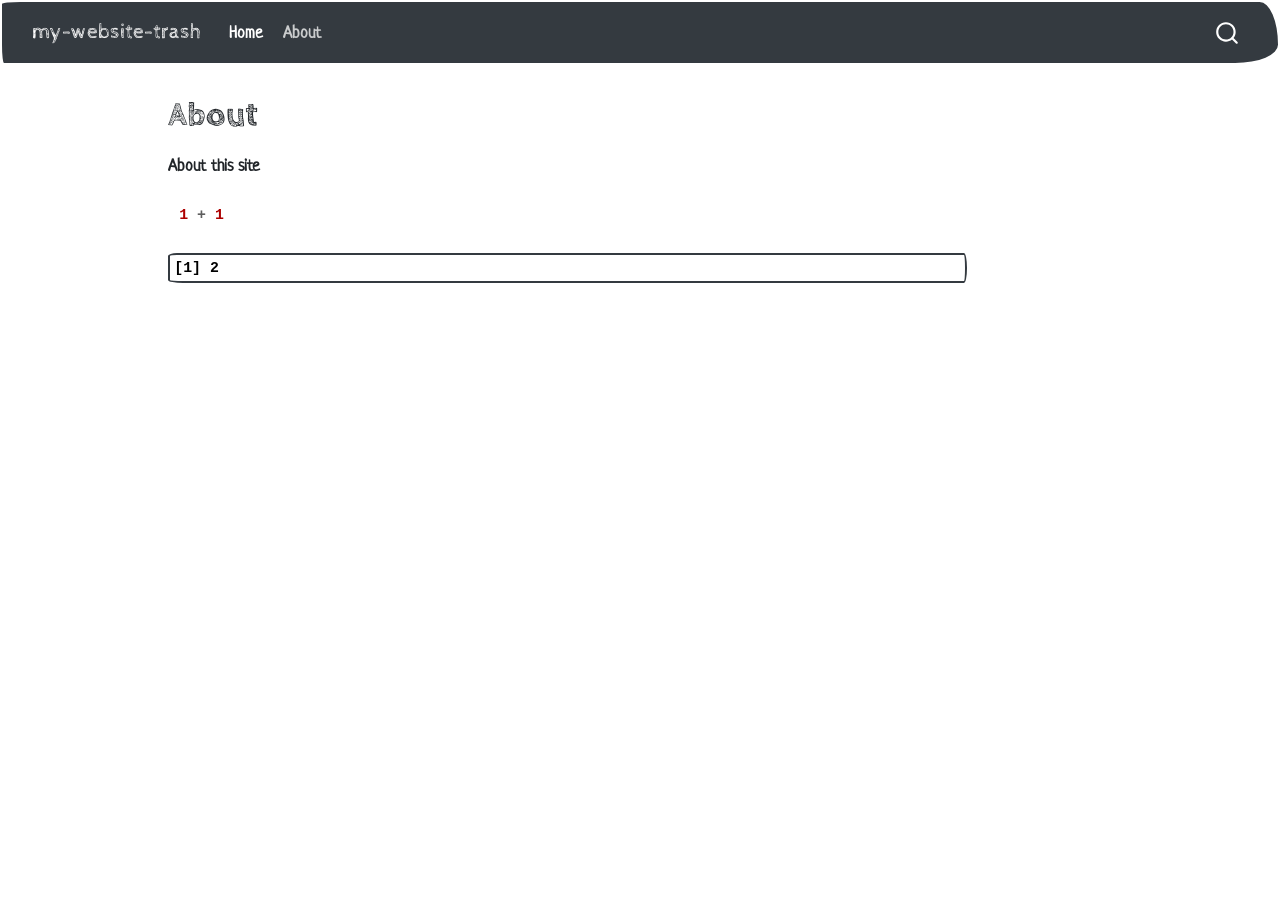
==== docs/about.html @ b5908c7f "theme change" ====
<!DOCTYPE html>
<html xmlns="http://www.w3.org/1999/xhtml" lang="en" xml:lang="en"><head>

<meta charset="utf-8">
<meta name="generator" content="quarto-1.5.57">

<meta name="viewport" content="width=device-width, initial-scale=1.0, user-scalable=yes">


<title>About – my-website-trash</title>
<style>
code{white-space: pre-wrap;}
span.smallcaps{font-variant: small-caps;}
div.columns{display: flex; gap: min(4vw, 1.5em);}
div.column{flex: auto; overflow-x: auto;}
div.hanging-indent{margin-left: 1.5em; text-indent: -1.5em;}
ul.task-list{list-style: none;}
ul.task-list li input[type="checkbox"] {
  width: 0.8em;
  margin: 0 0.8em 0.2em -1em; /* quarto-specific, see https://github.com/quarto-dev/quarto-cli/issues/4556 */ 
  vertical-align: middle;
}
/* CSS for syntax highlighting */
pre > code.sourceCode { white-space: pre; position: relative; }
pre > code.sourceCode > span { line-height: 1.25; }
pre > code.sourceCode > span:empty { height: 1.2em; }
.sourceCode { overflow: visible; }
code.sourceCode > span { color: inherit; text-decoration: inherit; }
div.sourceCode { margin: 1em 0; }
pre.sourceCode { margin: 0; }
@media screen {
div.sourceCode { overflow: auto; }
}
@media print {
pre > code.sourceCode { white-space: pre-wrap; }
pre > code.sourceCode > span { display: inline-block; text-indent: -5em; padding-left: 5em; }
}
pre.numberSource code
  { counter-reset: source-line 0; }
pre.numberSource code > span
  { position: relative; left: -4em; counter-increment: source-line; }
pre.numberSource code > span > a:first-child::before
  { content: counter(source-line);
    position: relative; left: -1em; text-align: right; vertical-align: baseline;
    border: none; display: inline-block;
    -webkit-touch-callout: none; -webkit-user-select: none;
    -khtml-user-select: none; -moz-user-select: none;
    -ms-user-select: none; user-select: none;
    padding: 0 4px; width: 4em;
  }
pre.numberSource { margin-left: 3em;  padding-left: 4px; }
div.sourceCode
  {   }
@media screen {
pre > code.sourceCode > span > a:first-child::before { text-decoration: underline; }
}
</style>


<script src="site_libs/quarto-nav/quarto-nav.js"></script>
<script src="site_libs/quarto-nav/headroom.min.js"></script>
<script src="site_libs/clipboard/clipboard.min.js"></script>
<script src="site_libs/quarto-search/autocomplete.umd.js"></script>
<script src="site_libs/quarto-search/fuse.min.js"></script>
<script src="site_libs/quarto-search/quarto-search.js"></script>
<meta name="quarto:offset" content="./">
<script src="site_libs/quarto-html/quarto.js"></script>
<script src="site_libs/quarto-html/popper.min.js"></script>
<script src="site_libs/quarto-html/tippy.umd.min.js"></script>
<script src="site_libs/quarto-html/anchor.min.js"></script>
<link href="site_libs/quarto-html/tippy.css" rel="stylesheet">
<link href="site_libs/quarto-html/quarto-syntax-highlighting.css" rel="stylesheet" id="quarto-text-highlighting-styles">
<script src="site_libs/bootstrap/bootstrap.min.js"></script>
<link href="site_libs/bootstrap/bootstrap-icons.css" rel="stylesheet">
<link href="site_libs/bootstrap/bootstrap.min.css" rel="stylesheet" id="quarto-bootstrap" data-mode="light">
<script id="quarto-search-options" type="application/json">{
  "location": "navbar",
  "copy-button": false,
  "collapse-after": 3,
  "panel-placement": "end",
  "type": "overlay",
  "limit": 50,
  "keyboard-shortcut": [
    "f",
    "/",
    "s"
  ],
  "show-item-context": false,
  "language": {
    "search-no-results-text": "No results",
    "search-matching-documents-text": "matching documents",
    "search-copy-link-title": "Copy link to search",
    "search-hide-matches-text": "Hide additional matches",
    "search-more-match-text": "more match in this document",
    "search-more-matches-text": "more matches in this document",
    "search-clear-button-title": "Clear",
    "search-text-placeholder": "",
    "search-detached-cancel-button-title": "Cancel",
    "search-submit-button-title": "Submit",
    "search-label": "Search"
  }
}</script>


<link rel="stylesheet" href="styles.css">
</head>

<body class="nav-fixed">

<div id="quarto-search-results"></div>
  <header id="quarto-header" class="headroom fixed-top">
    <nav class="navbar navbar-expand-lg " data-bs-theme="dark">
      <div class="navbar-container container-fluid">
      <div class="navbar-brand-container mx-auto">
    <a class="navbar-brand" href="./index.html">
    <span class="navbar-title">my-website-trash</span>
    </a>
  </div>
            <div id="quarto-search" class="" title="Search"></div>
          <button class="navbar-toggler" type="button" data-bs-toggle="collapse" data-bs-target="#navbarCollapse" aria-controls="navbarCollapse" role="menu" aria-expanded="false" aria-label="Toggle navigation" onclick="if (window.quartoToggleHeadroom) { window.quartoToggleHeadroom(); }">
  <span class="navbar-toggler-icon"></span>
</button>
          <div class="collapse navbar-collapse" id="navbarCollapse">
            <ul class="navbar-nav navbar-nav-scroll me-auto">
  <li class="nav-item">
    <a class="nav-link" href="./index.html"> 
<span class="menu-text">Home</span></a>
  </li>  
  <li class="nav-item">
    <a class="nav-link active" href="./about.html" aria-current="page"> 
<span class="menu-text">About</span></a>
  </li>  
</ul>
          </div> <!-- /navcollapse -->
            <div class="quarto-navbar-tools">
</div>
      </div> <!-- /container-fluid -->
    </nav>
</header>
<!-- content -->
<div id="quarto-content" class="quarto-container page-columns page-rows-contents page-layout-article page-navbar">
<!-- sidebar -->
<!-- margin-sidebar -->
    <div id="quarto-margin-sidebar" class="sidebar margin-sidebar zindex-bottom">
        
    </div>
<!-- main -->
<main class="content" id="quarto-document-content">

<header id="title-block-header" class="quarto-title-block default">
<div class="quarto-title">
<h1 class="title">About</h1>
</div>



<div class="quarto-title-meta">

    
  
    
  </div>
  


</header>


<p>About this site</p>
<div class="cell">
<div class="sourceCode cell-code" id="cb1"><pre class="sourceCode r code-with-copy"><code class="sourceCode r"><span id="cb1-1"><a href="#cb1-1" aria-hidden="true" tabindex="-1"></a><span class="dv">1</span> <span class="sc">+</span> <span class="dv">1</span></span></code><button title="Copy to Clipboard" class="code-copy-button"><i class="bi"></i></button></pre></div>
<div class="cell-output cell-output-stdout">
<pre><code>[1] 2</code></pre>
</div>
</div>



</main> <!-- /main -->
<script id="quarto-html-after-body" type="application/javascript">
window.document.addEventListener("DOMContentLoaded", function (event) {
  const toggleBodyColorMode = (bsSheetEl) => {
    const mode = bsSheetEl.getAttribute("data-mode");
    const bodyEl = window.document.querySelector("body");
    if (mode === "dark") {
      bodyEl.classList.add("quarto-dark");
      bodyEl.classList.remove("quarto-light");
    } else {
      bodyEl.classList.add("quarto-light");
      bodyEl.classList.remove("quarto-dark");
    }
  }
  const toggleBodyColorPrimary = () => {
    const bsSheetEl = window.document.querySelector("link#quarto-bootstrap");
    if (bsSheetEl) {
      toggleBodyColorMode(bsSheetEl);
    }
  }
  toggleBodyColorPrimary();  
  const icon = "";
  const anchorJS = new window.AnchorJS();
  anchorJS.options = {
    placement: 'right',
    icon: icon
  };
  anchorJS.add('.anchored');
  const isCodeAnnotation = (el) => {
    for (const clz of el.classList) {
      if (clz.startsWith('code-annotation-')) {                     
        return true;
      }
    }
    return false;
  }
  const onCopySuccess = function(e) {
    // button target
    const button = e.trigger;
    // don't keep focus
    button.blur();
    // flash "checked"
    button.classList.add('code-copy-button-checked');
    var currentTitle = button.getAttribute("title");
    button.setAttribute("title", "Copied!");
    let tooltip;
    if (window.bootstrap) {
      button.setAttribute("data-bs-toggle", "tooltip");
      button.setAttribute("data-bs-placement", "left");
      button.setAttribute("data-bs-title", "Copied!");
      tooltip = new bootstrap.Tooltip(button, 
        { trigger: "manual", 
          customClass: "code-copy-button-tooltip",
          offset: [0, -8]});
      tooltip.show();    
    }
    setTimeout(function() {
      if (tooltip) {
        tooltip.hide();
        button.removeAttribute("data-bs-title");
        button.removeAttribute("data-bs-toggle");
        button.removeAttribute("data-bs-placement");
      }
      button.setAttribute("title", currentTitle);
      button.classList.remove('code-copy-button-checked');
    }, 1000);
    // clear code selection
    e.clearSelection();
  }
  const getTextToCopy = function(trigger) {
      const codeEl = trigger.previousElementSibling.cloneNode(true);
      for (const childEl of codeEl.children) {
        if (isCodeAnnotation(childEl)) {
          childEl.remove();
        }
      }
      return codeEl.innerText;
  }
  const clipboard = new window.ClipboardJS('.code-copy-button:not([data-in-quarto-modal])', {
    text: getTextToCopy
  });
  clipboard.on('success', onCopySuccess);
  if (window.document.getElementById('quarto-embedded-source-code-modal')) {
    // For code content inside modals, clipBoardJS needs to be initialized with a container option
    // TODO: Check when it could be a function (https://github.com/zenorocha/clipboard.js/issues/860)
    const clipboardModal = new window.ClipboardJS('.code-copy-button[data-in-quarto-modal]', {
      text: getTextToCopy,
      container: window.document.getElementById('quarto-embedded-source-code-modal')
    });
    clipboardModal.on('success', onCopySuccess);
  }
    var localhostRegex = new RegExp(/^(?:http|https):\/\/localhost\:?[0-9]*\//);
    var mailtoRegex = new RegExp(/^mailto:/);
      var filterRegex = new RegExp('/' + window.location.host + '/');
    var isInternal = (href) => {
        return filterRegex.test(href) || localhostRegex.test(href) || mailtoRegex.test(href);
    }
    // Inspect non-navigation links and adorn them if external
 	var links = window.document.querySelectorAll('a[href]:not(.nav-link):not(.navbar-brand):not(.toc-action):not(.sidebar-link):not(.sidebar-item-toggle):not(.pagination-link):not(.no-external):not([aria-hidden]):not(.dropdown-item):not(.quarto-navigation-tool):not(.about-link)');
    for (var i=0; i<links.length; i++) {
      const link = links[i];
      if (!isInternal(link.href)) {
        // undo the damage that might have been done by quarto-nav.js in the case of
        // links that we want to consider external
        if (link.dataset.originalHref !== undefined) {
          link.href = link.dataset.originalHref;
        }
      }
    }
  function tippyHover(el, contentFn, onTriggerFn, onUntriggerFn) {
    const config = {
      allowHTML: true,
      maxWidth: 500,
      delay: 100,
      arrow: false,
      appendTo: function(el) {
          return el.parentElement;
      },
      interactive: true,
      interactiveBorder: 10,
      theme: 'quarto',
      placement: 'bottom-start',
    };
    if (contentFn) {
      config.content = contentFn;
    }
    if (onTriggerFn) {
      config.onTrigger = onTriggerFn;
    }
    if (onUntriggerFn) {
      config.onUntrigger = onUntriggerFn;
    }
    window.tippy(el, config); 
  }
  const noterefs = window.document.querySelectorAll('a[role="doc-noteref"]');
  for (var i=0; i<noterefs.length; i++) {
    const ref = noterefs[i];
    tippyHover(ref, function() {
      // use id or data attribute instead here
      let href = ref.getAttribute('data-footnote-href') || ref.getAttribute('href');
      try { href = new URL(href).hash; } catch {}
      const id = href.replace(/^#\/?/, "");
      const note = window.document.getElementById(id);
      if (note) {
        return note.innerHTML;
      } else {
        return "";
      }
    });
  }
  const xrefs = window.document.querySelectorAll('a.quarto-xref');
  const processXRef = (id, note) => {
    // Strip column container classes
    const stripColumnClz = (el) => {
      el.classList.remove("page-full", "page-columns");
      if (el.children) {
        for (const child of el.children) {
          stripColumnClz(child);
        }
      }
    }
    stripColumnClz(note)
    if (id === null || id.startsWith('sec-')) {
      // Special case sections, only their first couple elements
      const container = document.createElement("div");
      if (note.children && note.children.length > 2) {
        container.appendChild(note.children[0].cloneNode(true));
        for (let i = 1; i < note.children.length; i++) {
          const child = note.children[i];
          if (child.tagName === "P" && child.innerText === "") {
            continue;
          } else {
            container.appendChild(child.cloneNode(true));
            break;
          }
        }
        if (window.Quarto?.typesetMath) {
          window.Quarto.typesetMath(container);
        }
        return container.innerHTML
      } else {
        if (window.Quarto?.typesetMath) {
          window.Quarto.typesetMath(note);
        }
        return note.innerHTML;
      }
    } else {
      // Remove any anchor links if they are present
      const anchorLink = note.querySelector('a.anchorjs-link');
      if (anchorLink) {
        anchorLink.remove();
      }
      if (window.Quarto?.typesetMath) {
        window.Quarto.typesetMath(note);
      }
      // TODO in 1.5, we should make sure this works without a callout special case
      if (note.classList.contains("callout")) {
        return note.outerHTML;
      } else {
        return note.innerHTML;
      }
    }
  }
  for (var i=0; i<xrefs.length; i++) {
    const xref = xrefs[i];
    tippyHover(xref, undefined, function(instance) {
      instance.disable();
      let url = xref.getAttribute('href');
      let hash = undefined; 
      if (url.startsWith('#')) {
        hash = url;
      } else {
        try { hash = new URL(url).hash; } catch {}
      }
      if (hash) {
        const id = hash.replace(/^#\/?/, "");
        const note = window.document.getElementById(id);
        if (note !== null) {
          try {
            const html = processXRef(id, note.cloneNode(true));
            instance.setContent(html);
          } finally {
            instance.enable();
            instance.show();
          }
        } else {
          // See if we can fetch this
          fetch(url.split('#')[0])
          .then(res => res.text())
          .then(html => {
            const parser = new DOMParser();
            const htmlDoc = parser.parseFromString(html, "text/html");
            const note = htmlDoc.getElementById(id);
            if (note !== null) {
              const html = processXRef(id, note);
              instance.setContent(html);
            } 
          }).finally(() => {
            instance.enable();
            instance.show();
          });
        }
      } else {
        // See if we can fetch a full url (with no hash to target)
        // This is a special case and we should probably do some content thinning / targeting
        fetch(url)
        .then(res => res.text())
        .then(html => {
          const parser = new DOMParser();
          const htmlDoc = parser.parseFromString(html, "text/html");
          const note = htmlDoc.querySelector('main.content');
          if (note !== null) {
            // This should only happen for chapter cross references
            // (since there is no id in the URL)
            // remove the first header
            if (note.children.length > 0 && note.children[0].tagName === "HEADER") {
              note.children[0].remove();
            }
            const html = processXRef(null, note);
            instance.setContent(html);
          } 
        }).finally(() => {
          instance.enable();
          instance.show();
        });
      }
    }, function(instance) {
    });
  }
      let selectedAnnoteEl;
      const selectorForAnnotation = ( cell, annotation) => {
        let cellAttr = 'data-code-cell="' + cell + '"';
        let lineAttr = 'data-code-annotation="' +  annotation + '"';
        const selector = 'span[' + cellAttr + '][' + lineAttr + ']';
        return selector;
      }
      const selectCodeLines = (annoteEl) => {
        const doc = window.document;
        const targetCell = annoteEl.getAttribute("data-target-cell");
        const targetAnnotation = annoteEl.getAttribute("data-target-annotation");
        const annoteSpan = window.document.querySelector(selectorForAnnotation(targetCell, targetAnnotation));
        const lines = annoteSpan.getAttribute("data-code-lines").split(",");
        const lineIds = lines.map((line) => {
          return targetCell + "-" + line;
        })
        let top = null;
        let height = null;
        let parent = null;
        if (lineIds.length > 0) {
            //compute the position of the single el (top and bottom and make a div)
            const el = window.document.getElementById(lineIds[0]);
            top = el.offsetTop;
            height = el.offsetHeight;
            parent = el.parentElement.parentElement;
          if (lineIds.length > 1) {
            const lastEl = window.document.getElementById(lineIds[lineIds.length - 1]);
            const bottom = lastEl.offsetTop + lastEl.offsetHeight;
            height = bottom - top;
          }
          if (top !== null && height !== null && parent !== null) {
            // cook up a div (if necessary) and position it 
            let div = window.document.getElementById("code-annotation-line-highlight");
            if (div === null) {
              div = window.document.createElement("div");
              div.setAttribute("id", "code-annotation-line-highlight");
              div.style.position = 'absolute';
              parent.appendChild(div);
            }
            div.style.top = top - 2 + "px";
            div.style.height = height + 4 + "px";
            div.style.left = 0;
            let gutterDiv = window.document.getElementById("code-annotation-line-highlight-gutter");
            if (gutterDiv === null) {
              gutterDiv = window.document.createElement("div");
              gutterDiv.setAttribute("id", "code-annotation-line-highlight-gutter");
              gutterDiv.style.position = 'absolute';
              const codeCell = window.document.getElementById(targetCell);
              const gutter = codeCell.querySelector('.code-annotation-gutter');
              gutter.appendChild(gutterDiv);
            }
            gutterDiv.style.top = top - 2 + "px";
            gutterDiv.style.height = height + 4 + "px";
          }
          selectedAnnoteEl = annoteEl;
        }
      };
      const unselectCodeLines = () => {
        const elementsIds = ["code-annotation-line-highlight", "code-annotation-line-highlight-gutter"];
        elementsIds.forEach((elId) => {
          const div = window.document.getElementById(elId);
          if (div) {
            div.remove();
          }
        });
        selectedAnnoteEl = undefined;
      };
        // Handle positioning of the toggle
    window.addEventListener(
      "resize",
      throttle(() => {
        elRect = undefined;
        if (selectedAnnoteEl) {
          selectCodeLines(selectedAnnoteEl);
        }
      }, 10)
    );
    function throttle(fn, ms) {
    let throttle = false;
    let timer;
      return (...args) => {
        if(!throttle) { // first call gets through
            fn.apply(this, args);
            throttle = true;
        } else { // all the others get throttled
            if(timer) clearTimeout(timer); // cancel #2
            timer = setTimeout(() => {
              fn.apply(this, args);
              timer = throttle = false;
            }, ms);
        }
      };
    }
      // Attach click handler to the DT
      const annoteDls = window.document.querySelectorAll('dt[data-target-cell]');
      for (const annoteDlNode of annoteDls) {
        annoteDlNode.addEventListener('click', (event) => {
          const clickedEl = event.target;
          if (clickedEl !== selectedAnnoteEl) {
            unselectCodeLines();
            const activeEl = window.document.querySelector('dt[data-target-cell].code-annotation-active');
            if (activeEl) {
              activeEl.classList.remove('code-annotation-active');
            }
            selectCodeLines(clickedEl);
            clickedEl.classList.add('code-annotation-active');
          } else {
            // Unselect the line
            unselectCodeLines();
            clickedEl.classList.remove('code-annotation-active');
          }
        });
      }
  const findCites = (el) => {
    const parentEl = el.parentElement;
    if (parentEl) {
      const cites = parentEl.dataset.cites;
      if (cites) {
        return {
          el,
          cites: cites.split(' ')
        };
      } else {
        return findCites(el.parentElement)
      }
    } else {
      return undefined;
    }
  };
  var bibliorefs = window.document.querySelectorAll('a[role="doc-biblioref"]');
  for (var i=0; i<bibliorefs.length; i++) {
    const ref = bibliorefs[i];
    const citeInfo = findCites(ref);
    if (citeInfo) {
      tippyHover(citeInfo.el, function() {
        var popup = window.document.createElement('div');
        citeInfo.cites.forEach(function(cite) {
          var citeDiv = window.document.createElement('div');
          citeDiv.classList.add('hanging-indent');
          citeDiv.classList.add('csl-entry');
          var biblioDiv = window.document.getElementById('ref-' + cite);
          if (biblioDiv) {
            citeDiv.innerHTML = biblioDiv.innerHTML;
          }
          popup.appendChild(citeDiv);
        });
        return popup.innerHTML;
      });
    }
  }
});
</script>
</div> <!-- /content -->




</body></html>
---- docs/site_libs/quarto-html/tippy.css ----
.tippy-box[data-animation=fade][data-state=hidden]{opacity:0}[data-tippy-root]{max-width:calc(100vw - 10px)}.tippy-box{position:relative;background-color:#333;color:#fff;border-radius:4px;font-size:14px;line-height:1.4;white-space:normal;outline:0;transition-property:transform,visibility,opacity}.tippy-box[data-placement^=top]>.tippy-arrow{bottom:0}.tippy-box[data-placement^=top]>.tippy-arrow:before{bottom:-7px;left:0;border-width:8px 8px 0;border-top-color:initial;transform-origin:center top}.tippy-box[data-placement^=bottom]>.tippy-arrow{top:0}.tippy-box[data-placement^=bottom]>.tippy-arrow:before{top:-7px;left:0;border-width:0 8px 8px;border-bottom-color:initial;transform-origin:center bottom}.tippy-box[data-placement^=left]>.tippy-arrow{right:0}.tippy-box[data-placement^=left]>.tippy-arrow:before{border-width:8px 0 8px 8px;border-left-color:initial;right:-7px;transform-origin:center left}.tippy-box[data-placement^=right]>.tippy-arrow{left:0}.tippy-box[data-placement^=right]>.tippy-arrow:before{left:-7px;border-width:8px 8px 8px 0;border-right-color:initial;transform-origin:center right}.tippy-box[data-inertia][data-state=visible]{transition-timing-function:cubic-bezier(.54,1.5,.38,1.11)}.tippy-arrow{width:16px;height:16px;color:#333}.tippy-arrow:before{content:"";position:absolute;border-color:transparent;border-style:solid}.tippy-content{position:relative;padding:5px 9px;z-index:1}
---- docs/site_libs/quarto-html/quarto-syntax-highlighting.css ----
/* quarto syntax highlight colors */
:root {
  --quarto-hl-ot-color: #003B4F;
  --quarto-hl-at-color: #657422;
  --quarto-hl-ss-color: #20794D;
  --quarto-hl-an-color: #5E5E5E;
  --quarto-hl-fu-color: #4758AB;
  --quarto-hl-st-color: #20794D;
  --quarto-hl-cf-color: #003B4F;
  --quarto-hl-op-color: #5E5E5E;
  --quarto-hl-er-color: #AD0000;
  --quarto-hl-bn-color: #AD0000;
  --quarto-hl-al-color: #AD0000;
  --quarto-hl-va-color: #111111;
  --quarto-hl-bu-color: inherit;
  --quarto-hl-ex-color: inherit;
  --quarto-hl-pp-color: #AD0000;
  --quarto-hl-in-color: #5E5E5E;
  --quarto-hl-vs-color: #20794D;
  --quarto-hl-wa-color: #5E5E5E;
  --quarto-hl-do-color: #5E5E5E;
  --quarto-hl-im-color: #00769E;
  --quarto-hl-ch-color: #20794D;
  --quarto-hl-dt-color: #AD0000;
  --quarto-hl-fl-color: #AD0000;
  --quarto-hl-co-color: #5E5E5E;
  --quarto-hl-cv-color: #5E5E5E;
  --quarto-hl-cn-color: #8f5902;
  --quarto-hl-sc-color: #5E5E5E;
  --quarto-hl-dv-color: #AD0000;
  --quarto-hl-kw-color: #003B4F;
}

/* other quarto variables */
:root {
  --quarto-font-monospace: SFMono-Regular, Menlo, Monaco, Consolas, "Liberation Mono", "Courier New", monospace;
}

pre > code.sourceCode > span {
  color: #003B4F;
}

code span {
  color: #003B4F;
}

code.sourceCode > span {
  color: #003B4F;
}

div.sourceCode,
div.sourceCode pre.sourceCode {
  color: #003B4F;
}

code span.ot {
  color: #003B4F;
  font-style: inherit;
}

code span.at {
  color: #657422;
  font-style: inherit;
}

code span.ss {
  color: #20794D;
  font-style: inherit;
}

code span.an {
  color: #5E5E5E;
  font-style: inherit;
}

code span.fu {
  color: #4758AB;
  font-style: inherit;
}

code span.st {
  color: #20794D;
  font-style: inherit;
}

code span.cf {
  color: #003B4F;
  font-weight: bold;
  font-style: inherit;
}

code span.op {
  color: #5E5E5E;
  font-style: inherit;
}

code span.er {
  color: #AD0000;
  font-style: inherit;
}

code span.bn {
  color: #AD0000;
  font-style: inherit;
}

code span.al {
  color: #AD0000;
  font-style: inherit;
}

code span.va {
  color: #111111;
  font-style: inherit;
}

code span.bu {
  font-style: inherit;
}

code span.ex {
  font-style: inherit;
}

code span.pp {
  color: #AD0000;
  font-style: inherit;
}

code span.in {
  color: #5E5E5E;
  font-style: inherit;
}

code span.vs {
  color: #20794D;
  font-style: inherit;
}

code span.wa {
  color: #5E5E5E;
  font-style: italic;
}

code span.do {
  color: #5E5E5E;
  font-style: italic;
}

code span.im {
  color: #00769E;
  font-style: inherit;
}

code span.ch {
  color: #20794D;
  font-style: inherit;
}

code span.dt {
  color: #AD0000;
  font-style: inherit;
}

code span.fl {
  color: #AD0000;
  font-style: inherit;
}

code span.co {
  color: #5E5E5E;
  font-style: inherit;
}

code span.cv {
  color: #5E5E5E;
  font-style: italic;
}

code span.cn {
  color: #8f5902;
  font-style: inherit;
}

code span.sc {
  color: #5E5E5E;
  font-style: inherit;
}

code span.dv {
  color: #AD0000;
  font-style: inherit;
}

code span.kw {
  color: #003B4F;
  font-weight: bold;
  font-style: inherit;
}

.prevent-inlining {
  content: "</";
}

/*# sourceMappingURL=debc5d5d77c3f9108843748ff7464032.css.map */
---- docs/styles.css ----
/* css styles */
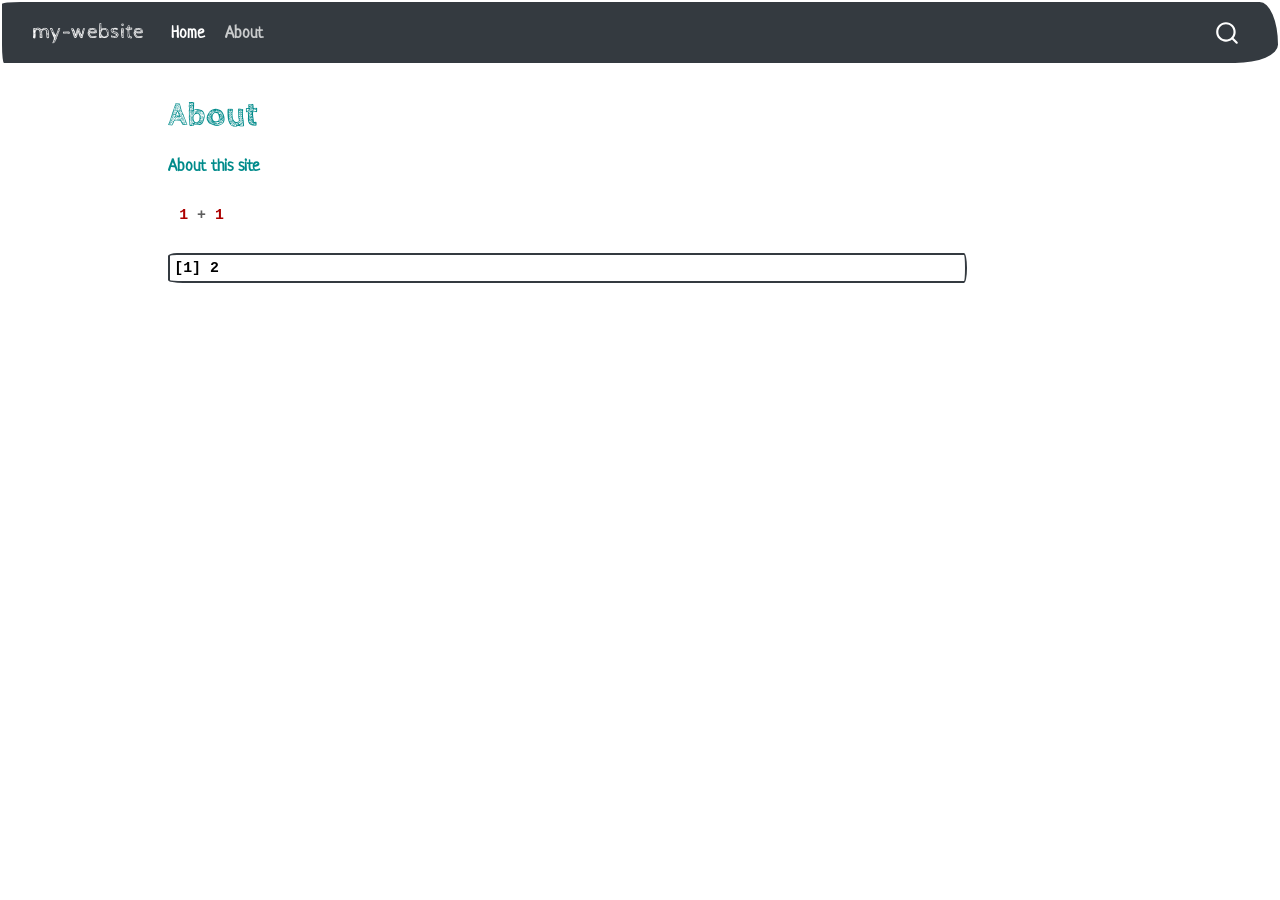
==== commit fedd0947: "update theme" ====
--- a/docs/about.html
+++ b/docs/about.html
@@ -7,7 +7,7 @@
 <meta name="viewport" content="width=device-width, initial-scale=1.0, user-scalable=yes">
 
 
-<title>About – my-website-trash</title>
+<title>About – my-website</title>
 <style>
 code{white-space: pre-wrap;}
 span.smallcaps{font-variant: small-caps;}
@@ -113,7 +113,7 @@
       <div class="navbar-container container-fluid">
       <div class="navbar-brand-container mx-auto">
     <a class="navbar-brand" href="./index.html">
-    <span class="navbar-title">my-website-trash</span>
+    <span class="navbar-title">my-website</span>
     </a>
   </div>
             <div id="quarto-search" class="" title="Search"></div>
